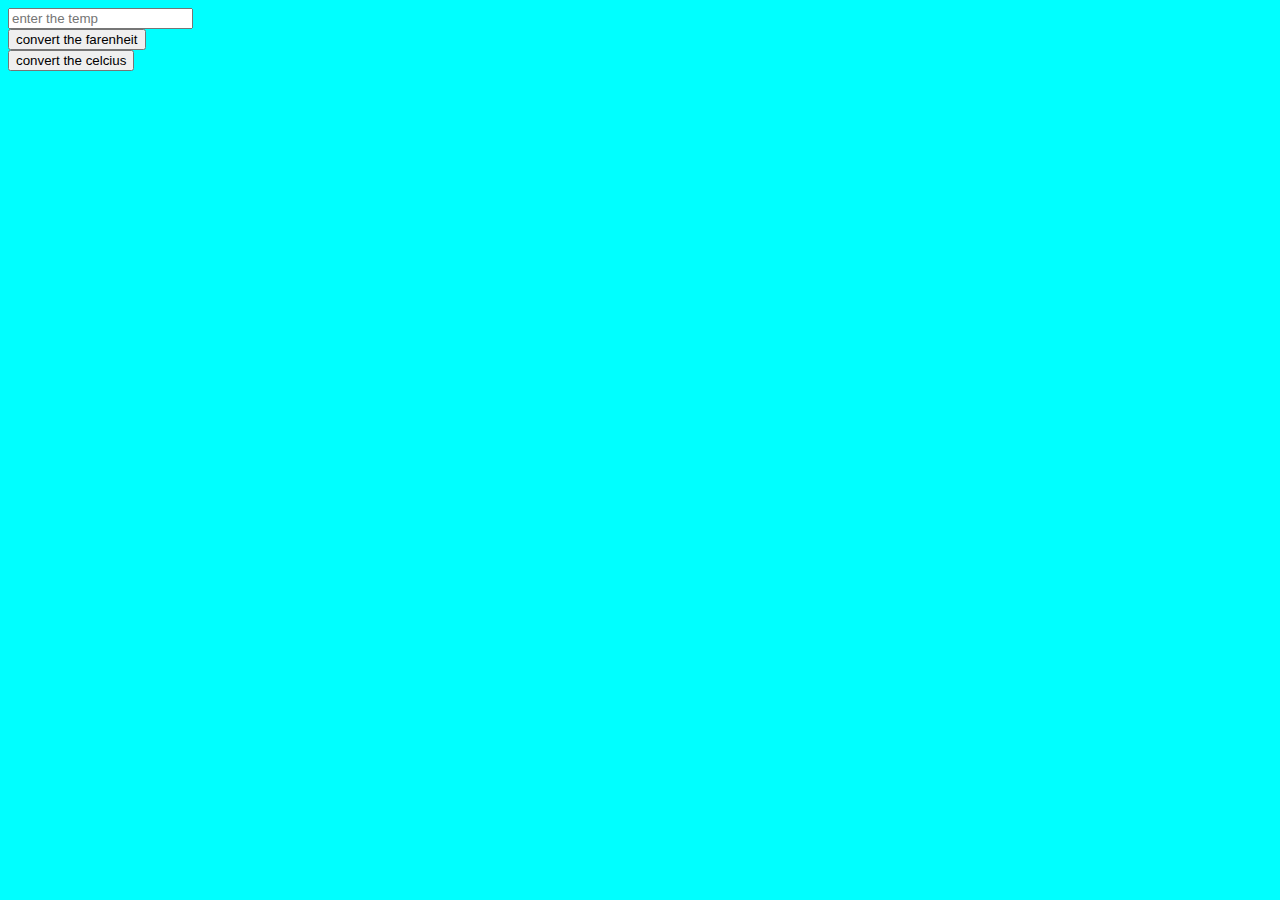
==== practices /cms_inches.html @ c078dfce "foreach examples" ====
<!DOCTYPE html>
<html lang="en">
<head>
    <meta charset="UTF-8">
    <meta name="viewport" content="width=device-width, initial-scale=1.0">
    <style  >

body{
    background-color: aqua;
}
.input{
    background-color: brown;
    height: 100px;
    width: 100px;
    border: 20px;
    color: chartreuse;
}
    </style>
    <title>Document</title>
</head>
<body>
    <div class="inputdiv">
        <input type="text"  id="input" placeholder="enter the temp">
    </div>
    <div >
        <button type="submit" onclick="farenheit()">convert the farenheit</button>
    </div>
    <div>
        <button type="submit" onclick="celsius()">convert the celcius</button>
    </div>
    <div id="display">

    </div>
    <script >

function celsius(){
    let n=Number(document.getElementById("input").value)
    let f=((n*(9/5)+32))
    let result=document.getElementById("display")
    result.innerHTML("Farenheit:",f)
    }
// console.log(celsius(72))
function farenheit(){
    let n=Number(document.getElementById("input").value)
    let c=((n*(5/9)+32))
    let result=document.getElementById("display")
    result.innerHTML("Celcius:",f)
    }
    </script>
</body>
</html>
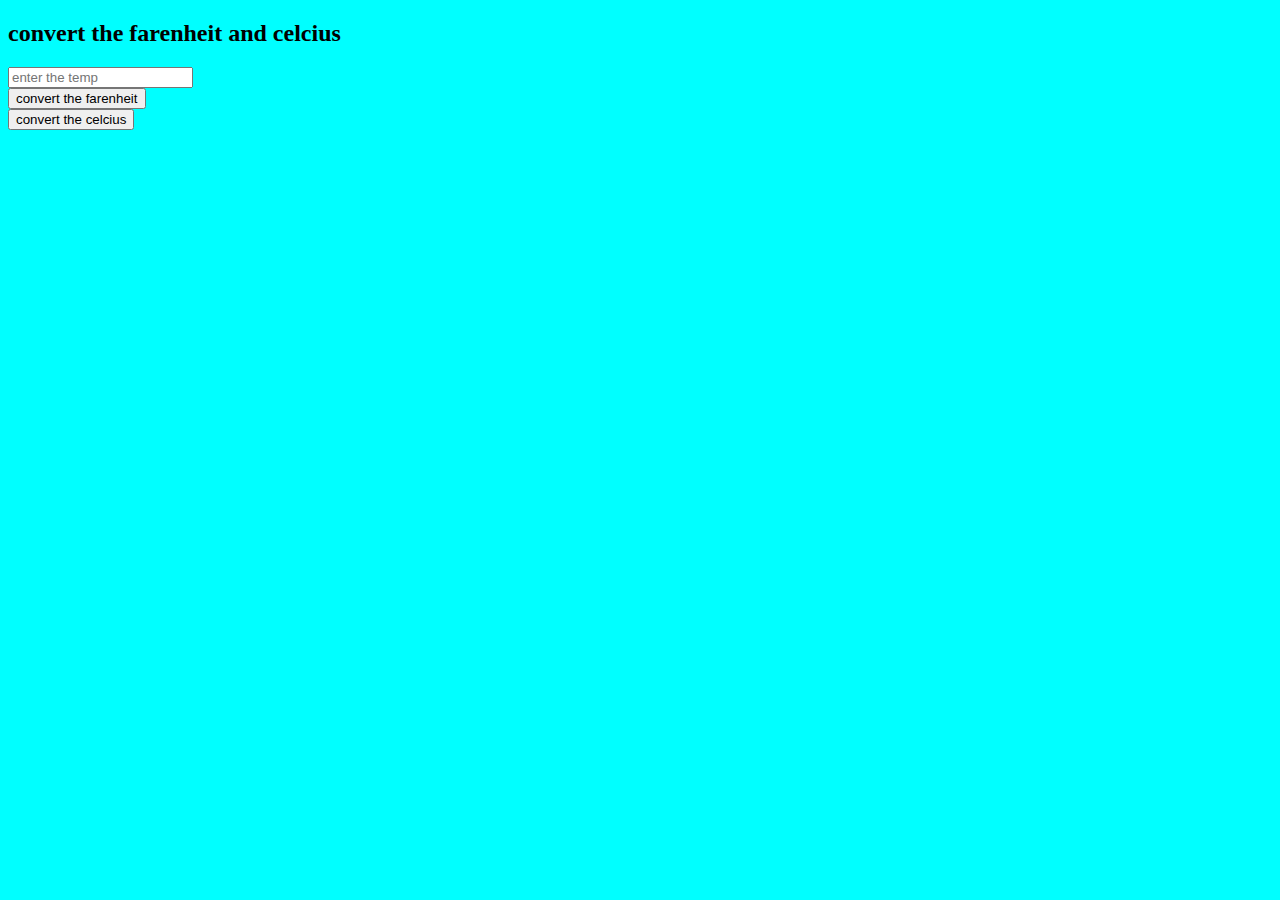
==== commit 5eaed671: "map & filter& reduce excersise" ====
--- a/practices /cms_inches.html
+++ b/practices /cms_inches.html
@@ -3,22 +3,22 @@
 <head>
     <meta charset="UTF-8">
     <meta name="viewport" content="width=device-width, initial-scale=1.0">
-    <style  >
+    <style>
 
 body{
     background-color: aqua;
 }
-.input{
-    background-color: brown;
-    height: 100px;
-    width: 100px;
-    border: 20px;
-    color: chartreuse;
+.div{
+    background-color: rgb(115, 21, 204);
+    margin: 10px;
+    border-color: rgb(236, 234, 234);
 }
+
     </style>
     <title>Document</title>
 </head>
 <body>
+    <h2>convert the farenheit and celcius</h2>
     <div class="inputdiv">
         <input type="text"  id="input" placeholder="enter the temp">
     </div>
@@ -31,21 +31,23 @@
     <div id="display">
 
     </div>
-    <script >
+    <script src="cms.js" >
 
-function celsius(){
-    let n=Number(document.getElementById("input").value)
-    let f=((n*(9/5)+32))
-    let result=document.getElementById("display")
-    result.innerHTML("Farenheit:",f)
-    }
-// console.log(celsius(72))
-function farenheit(){
-    let n=Number(document.getElementById("input").value)
-    let c=((n*(5/9)+32))
-    let result=document.getElementById("display")
-    result.innerHTML("Celcius:",f)
-    }
+    function farenheit(){
+        n=Number(document.getElementById(input))
+        f=((n*(9/5)+32))
+        console.log(f)
+        result=document.getElementById(display)
+        result.innerHTML("Farenheit:",f)
+        }
+    // console.log(celsius(72))
+    function celcius(){
+        n=Number(document.getElementById(input))
+        c=((n*(5/9)+32))
+        console.log(c)
+        result=document.getElementById(display)
+        result.innerHTML("Celcius:",c)
+        }
     </script>
 </body>
 </html>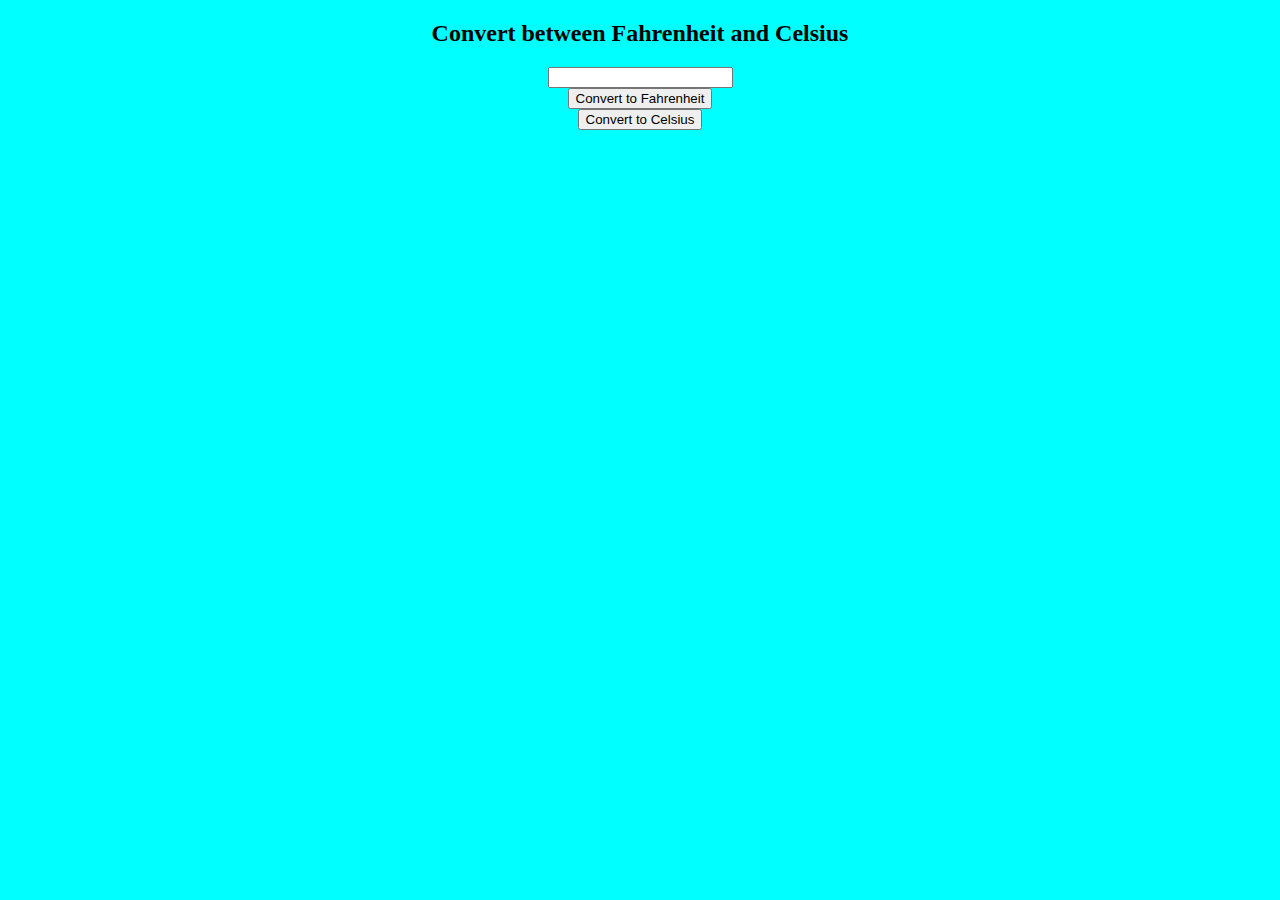
==== commit b8362b57: "foreach problems" ====
--- a/practices /cms_inches.html
+++ b/practices /cms_inches.html
@@ -4,50 +4,51 @@
     <meta charset="UTF-8">
     <meta name="viewport" content="width=device-width, initial-scale=1.0">
     <style>
-
-body{
-    background-color: aqua;
-}
-.div{
-    background-color: rgb(115, 21, 204);
-    margin: 10px;
-    border-color: rgb(236, 234, 234);
-}
-
+        body {
+            background-color: aqua;
+        }
+        .div {
+            background-color: rgb(115, 21, 204);
+            margin: 10px;
+            border-color: rgb(236, 234, 234);
+        }
+        .display {
+            color: black;
+        }
     </style>
     <title>Document</title>
 </head>
 <body>
-    <h2>convert the farenheit and celcius</h2>
+    <center>
+    <h2>Convert between Fahrenheit and Celsius</h2>
     <div class="inputdiv">
-        <input type="text"  id="input" placeholder="enter the temp">
-    </div>
-    <div >
-        <button type="submit" onclick="farenheit()">convert the farenheit</button>
+        <input type="number" id="input" min="0">
     </div>
     <div>
-        <button type="submit" onclick="celsius()">convert the celcius</button>
+        <button type="button" onclick="convertToFahrenheit()">Convert to Fahrenheit</button>
+    </div>
+    <div>
+        <button type="button" onclick="convertToCelsius()">Convert to Celsius</button>
     </div>
     <div id="display">
+    </div>
+    <script>
+        function convertToFahrenheit() {
+            var n = parseFloat(document.getElementById("input").value);
+            var f = (n * 9 / 5) + 32;
+            console.log(f);
+            var result = document.getElementById("display");
+            result.innerHTML = "Fahrenheit: " + f;
+        }
 
-    </div>
-    <script src="cms.js" >
-
-    function farenheit(){
-        n=Number(document.getElementById(input))
-        f=((n*(9/5)+32))
-        console.log(f)
-        result=document.getElementById(display)
-        result.innerHTML("Farenheit:",f)
-        }
-    // console.log(celsius(72))
-    function celcius(){
-        n=Number(document.getElementById(input))
-        c=((n*(5/9)+32))
-        console.log(c)
-        result=document.getElementById(display)
-        result.innerHTML("Celcius:",c)
+        function convertToCelsius() {
+            var n = parseFloat(document.getElementById("input").value);
+            var c = (n - 32) * 5 / 9;
+            console.log(c);
+            var result = document.getElementById("display");
+            result.innerHTML = "Celsius: " + c;
         }
     </script>
+    </center>
 </body>
-</html>+</html>
